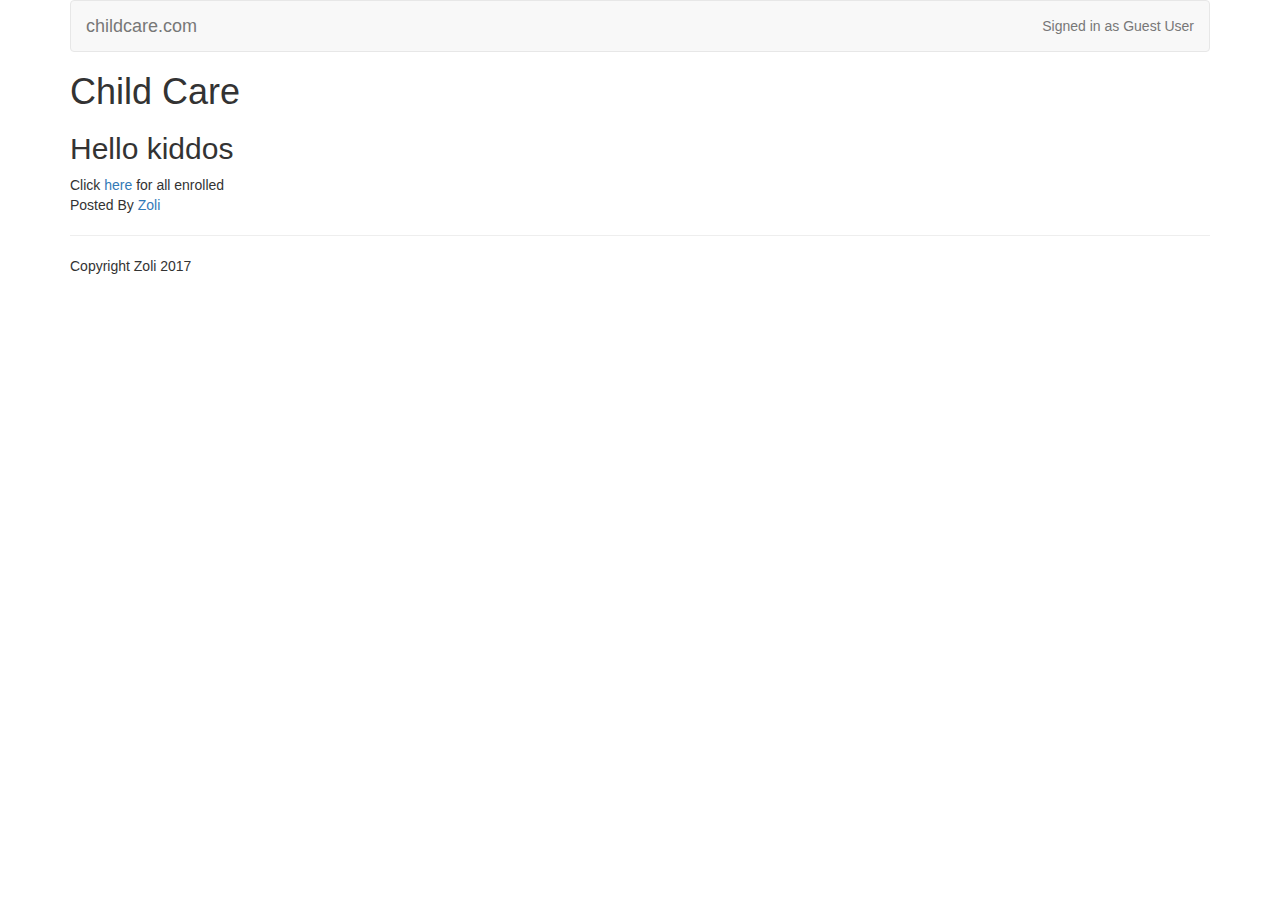
==== src/main/resources/static/index.html @ 1558b46b "updated with thymeleaf" ====
<!DOCTYPE html>
<html lang="en">
<head>
    <meta charset="utf-8">
    <meta http-equiv="X-UA-Compatible" content="IE=edge">
    <meta name="viewport" content="width=device-width, initial-scale=1">
    <title>Bootstrap 101 Template</title>

    <link rel="stylesheet" href="../static/blog.css"/>
    <link rel="stylesheet" href="https://maxcdn.bootstrapcdn.com/bootstrap/3.3.5/css/bootstrap.min.css" >

    <link href='https://fonts.googleapis.com/css?family=Roboto' rel='stylesheet' type='text/css'>
    <link href='https://fonts.googleapis.com/css?family=Exo' rel='stylesheet' type='text/css'>

    <!--[if lt IE 9]>
    <script src="https://oss.maxcdn.com/html5shiv/3.7.2/html5shiv.min.js"></script>
    <script src="https://oss.maxcdn.com/respond/1.4.2/respond.min.js"></script>
    <![endif]-->
</head>
<body>

<div class="container">

    <nav class="navbar navbar-default">
        <div class="container-fluid">
            <div class="navbar-header">
                <button type="button" class="navbar-toggle collapsed" data-toggle="collapse" data-target="#bs-example-navbar-collapse-5" aria-expanded="false">
                    <span class="sr-only">Toggle navigation</span>
                    <span class="icon-bar"></span>
                    <span class="icon-bar"></span>
                    <span class="icon-bar"></span>
                </button>
                <a class="navbar-brand" href="#">childcare.com</a>
            </div>
            <div class="collapse navbar-collapse" id="bs-example-navbar-collapse-5">
                <p class="navbar-text navbar-right">Signed in as <a href="#" class="navbar-link">Guest User</a></p>
            </div>
        </div>
    </nav>

    <article>
        <header>
            <h1>Child Care </h1>

        </header>
        <section>
            <h2> Hello kiddos</h2>
                </section>

        <section>
            Click <a href="/cc/listkiddos">here </a> for all enrolled
        </section>
        <footer>
            <address>
                Posted By <a href="mailto:zoltankovacs_nz@yahoo.co.nz">Zoli</a>
            </address>
        </footer>
        <hr/>
    </article>

    <footer>
        <p>Copyright Zoli 2017</p>
    </footer>

</div>

<script src="https://ajax.googleapis.com/ajax/libs/jquery/1.11.3/jquery.min.js"></script>
<script src="https://maxcdn.bootstrapcdn.com/bootstrap/3.3.5/js/bootstrap.min.js" ></script>
</body>
</html>
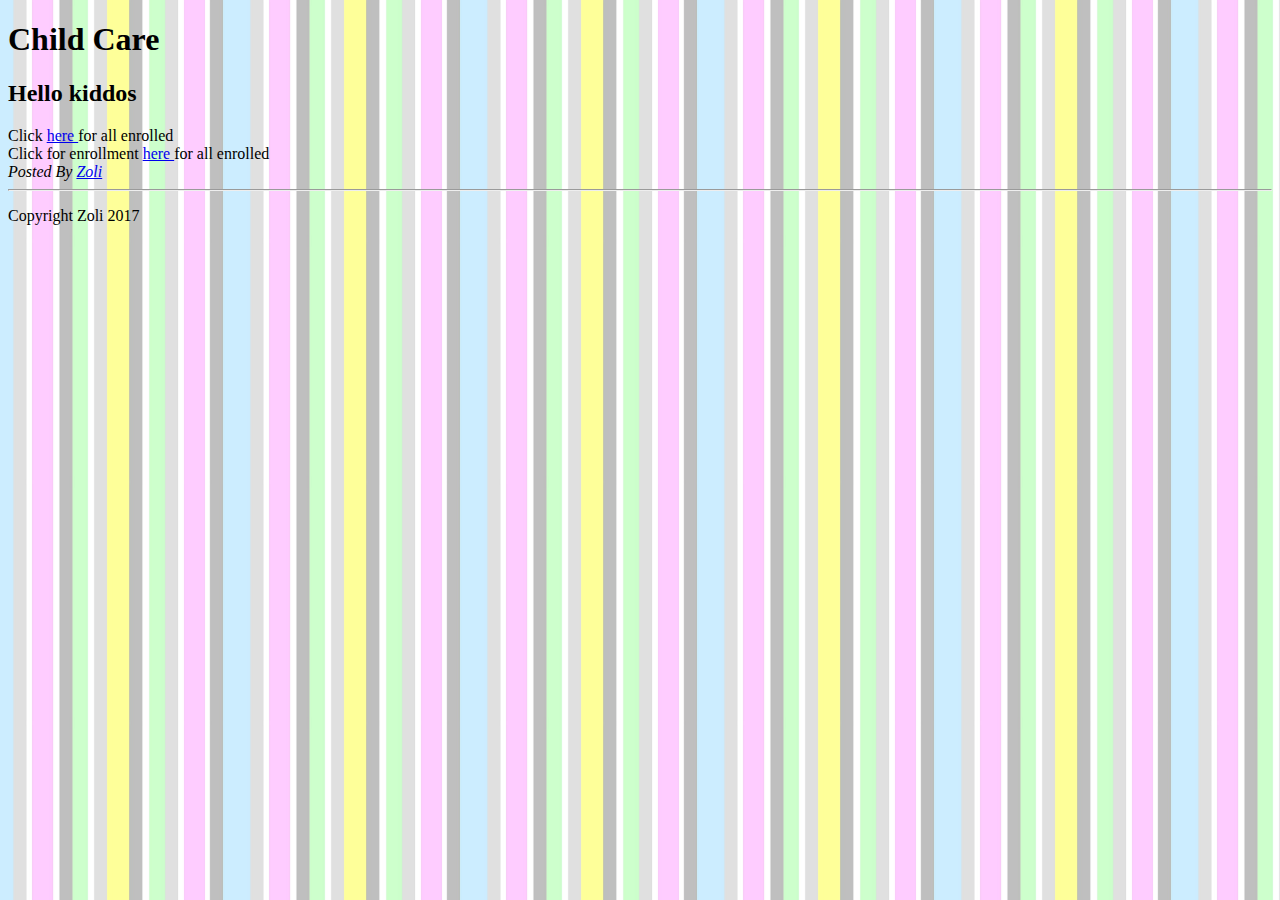
==== commit 86314515: "added enrollment" ====
--- a/src/main/resources/static/index.html
+++ b/src/main/resources/static/index.html
@@ -4,65 +4,47 @@
     <meta charset="utf-8">
     <meta http-equiv="X-UA-Compatible" content="IE=edge">
     <meta name="viewport" content="width=device-width, initial-scale=1">
-    <title>Bootstrap 101 Template</title>
+    <title>Zoli's childcare application</title>
 
-    <link rel="stylesheet" href="../static/blog.css"/>
-    <link rel="stylesheet" href="https://maxcdn.bootstrapcdn.com/bootstrap/3.3.5/css/bootstrap.min.css" >
 
-    <link href='https://fonts.googleapis.com/css?family=Roboto' rel='stylesheet' type='text/css'>
-    <link href='https://fonts.googleapis.com/css?family=Exo' rel='stylesheet' type='text/css'>
+    <link rel="stylesheet" type="text/css" href="css/mystyle.css"/>
 
-    <!--[if lt IE 9]>
-    <script src="https://oss.maxcdn.com/html5shiv/3.7.2/html5shiv.min.js"></script>
-    <script src="https://oss.maxcdn.com/respond/1.4.2/respond.min.js"></script>
-    <![endif]-->
+
 </head>
+
+
 <body>
 
-<div class="container">
 
-    <nav class="navbar navbar-default">
-        <div class="container-fluid">
-            <div class="navbar-header">
-                <button type="button" class="navbar-toggle collapsed" data-toggle="collapse" data-target="#bs-example-navbar-collapse-5" aria-expanded="false">
-                    <span class="sr-only">Toggle navigation</span>
-                    <span class="icon-bar"></span>
-                    <span class="icon-bar"></span>
-                    <span class="icon-bar"></span>
-                </button>
-                <a class="navbar-brand" href="#">childcare.com</a>
-            </div>
-            <div class="collapse navbar-collapse" id="bs-example-navbar-collapse-5">
-                <p class="navbar-text navbar-right">Signed in as <a href="#" class="navbar-link">Guest User</a></p>
-            </div>
-        </div>
-    </nav>
 
-    <article>
+
+
         <header>
             <h1>Child Care </h1>
 
         </header>
         <section>
             <h2> Hello kiddos</h2>
-                </section>
+        </section>
 
-        <section>
-            Click <a href="/cc/listkiddos">here </a> for all enrolled
-        </section>
+        <article>
+            Click <a href="/childcare/listkiddos">here </a> for all enrolled
+            <br/>
+            Click for enrollment <a href="/childcare/enrollment">here </a> for all enrolled
+        </article>
         <footer>
             <address>
                 Posted By <a href="mailto:zoltankovacs_nz@yahoo.co.nz">Zoli</a>
             </address>
         </footer>
         <hr/>
-    </article>
+
 
     <footer>
         <p>Copyright Zoli 2017</p>
     </footer>
 
-</div>
+
 
 <script src="https://ajax.googleapis.com/ajax/libs/jquery/1.11.3/jquery.min.js"></script>
 <script src="https://maxcdn.bootstrapcdn.com/bootstrap/3.3.5/js/bootstrap.min.js" ></script>
--- a/src/main/resources/static/css/mystyle.css
+++ b/src/main/resources/static/css/mystyle.css
@@ -0,0 +1,5 @@
+body {
+    background-image: url(stripes.jpg);
+
+    background-size: contain;
+}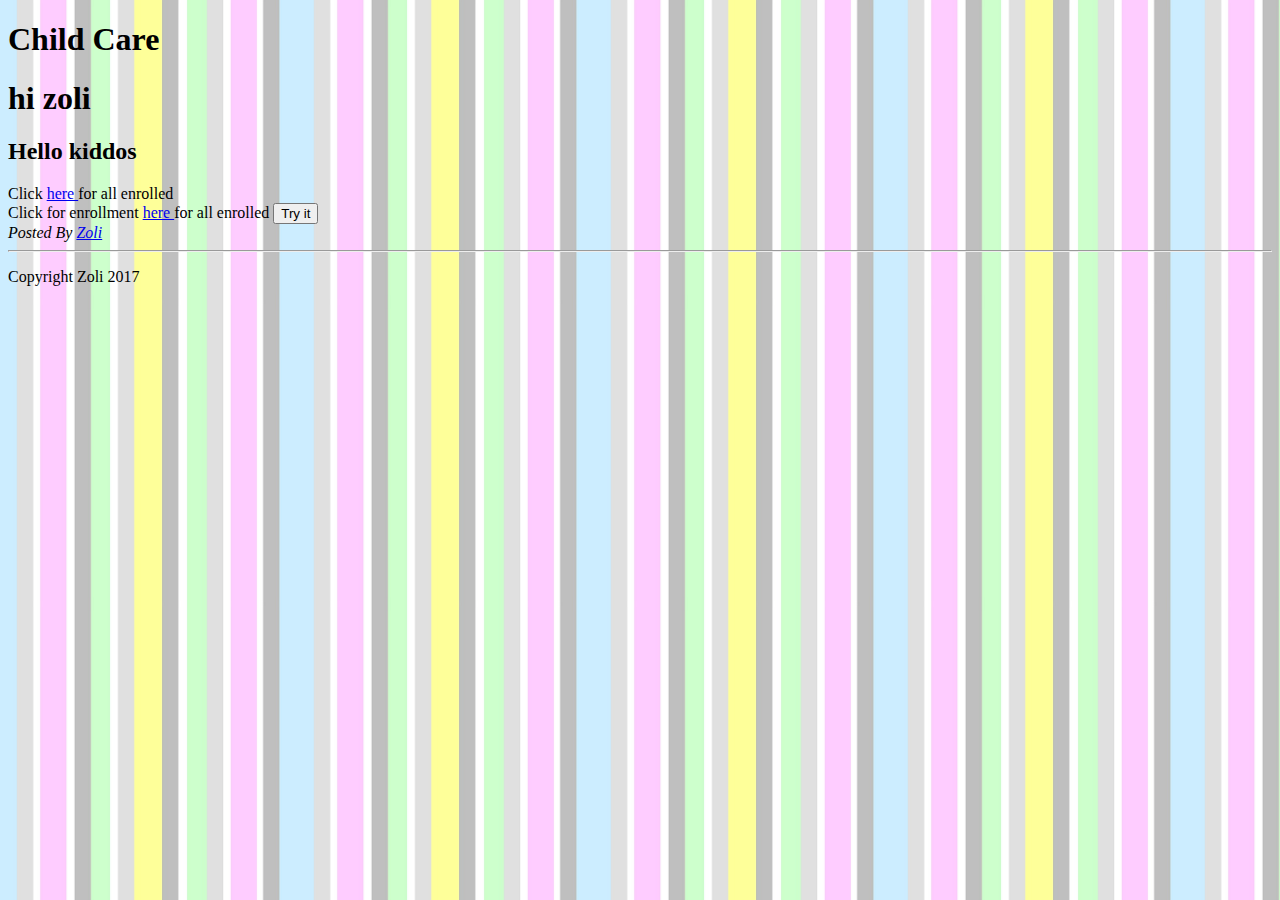
==== commit 86566577: "added shit" ====
--- a/src/main/resources/static/index.html
+++ b/src/main/resources/static/index.html
@@ -1,5 +1,5 @@
 <!DOCTYPE html>
-<html lang="en">
+<html lang="en" xmlns:th="http://www.springframework.org/schema/mvc">
 <head>
     <meta charset="utf-8">
     <meta http-equiv="X-UA-Compatible" content="IE=edge">
@@ -9,18 +9,28 @@
 
     <link rel="stylesheet" type="text/css" href="css/mystyle.css"/>
 
+    <script src="js/application.js" type="application/javascript"></script>
 
 </head>
 
 
 <body>
+<script  type="application/javascript" src="js/validation.js"  />
+<script>
+    function hello() {
 
+    }
 
+    function hi(){
+
+    }
+</script>
 
 
 
         <header>
             <h1>Child Care </h1>
+            <h1><script>document.write(hi())</script></h1>
 
         </header>
         <section>
@@ -31,6 +41,7 @@
             Click <a href="/childcare/listkiddos">here </a> for all enrolled
             <br/>
             Click for enrollment <a href="/childcare/enrollment">here </a> for all enrolled
+            <button onclick="hello()">Try it</button>
         </article>
         <footer>
             <address>
